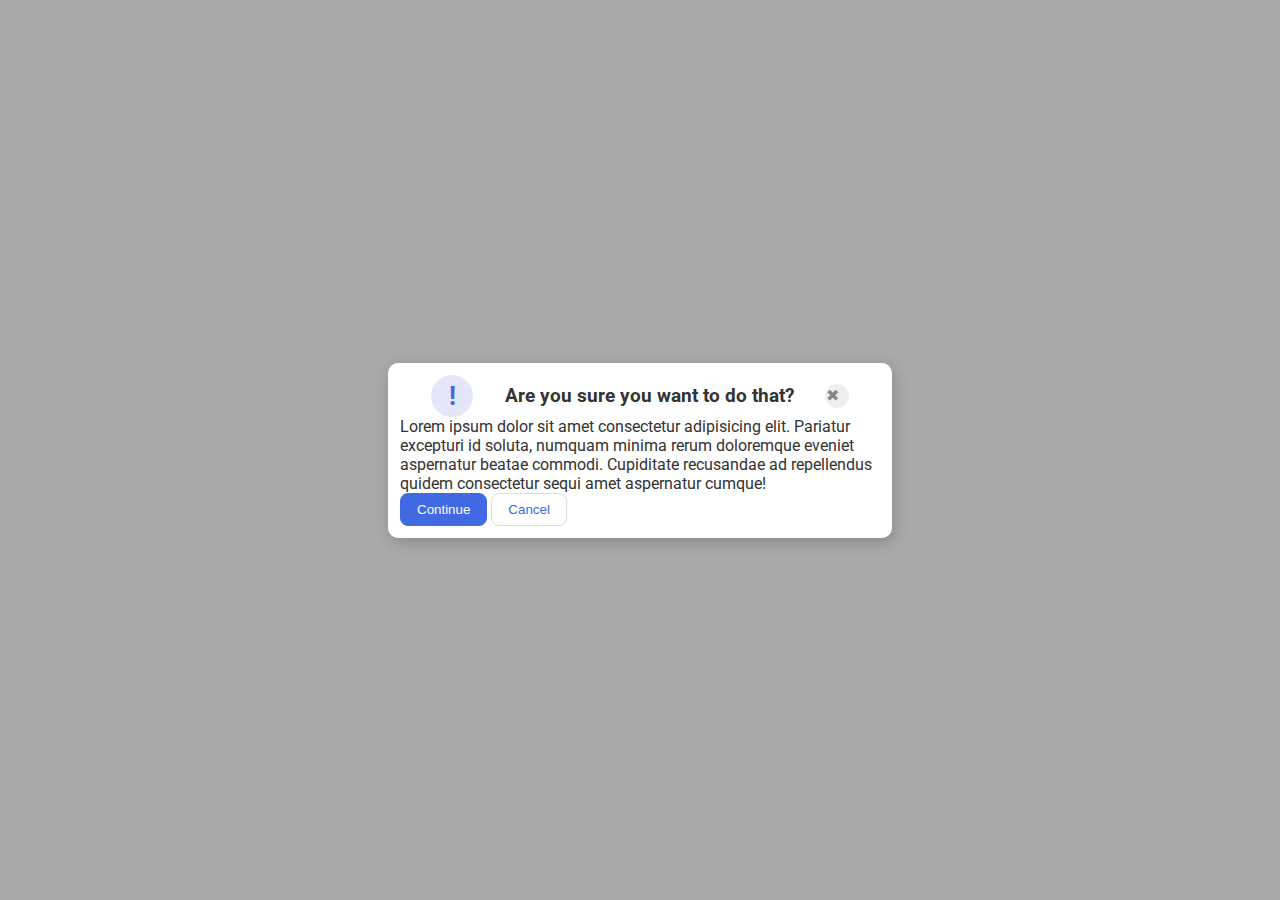
==== flex/05-flex-modal/index.html @ ae9dd0a3 "Initial solution for flex 05" ====
<!DOCTYPE html>
<html lang="en">
  <head>
    <meta charset="UTF-8">
    <meta http-equiv="X-UA-Compatible" content="IE=edge">
    <meta name="viewport" content="width=device-width, initial-scale=1.0">
    <link rel="stylesheet" href="style.css">
    <title>Modal</title>
  </head>
  <body>
    <div class="modal">
      <div class="group1">
        <div class="icon">!</div>
        <div class="header">Are you sure you want to do that?</div>
        <button class="close-button">✖</button>
      </div>
      <div class="text">Lorem ipsum dolor sit amet consectetur adipisicing elit. Pariatur excepturi id soluta, numquam minima rerum doloremque eveniet aspernatur beatae commodi. Cupiditate recusandae ad repellendus quidem consectetur sequi amet aspernatur cumque!</div>
      <button class="continue">Continue</button>
      <button class="cancel">Cancel</button>
    </div>
  </body>
</html>
---- flex/05-flex-modal/style.css ----
@import url('https://fonts.googleapis.com/css2?family=Roboto:wght@400;700&display=swap');



html, body {
  height: 100%;

}

body {
  font-family: Roboto, sans-serif;
  margin: 0;
  background: #aaa;
  color: #333;
  /* I'll give you this one for free lol */
  display: flex;
  align-items: center;
  justify-content: center;
}

.modal {
  background: white;
  width: 480px;
  border-radius: 10px;
  box-shadow: 2px 4px 16px rgba(0,0,0,.2);
  padding: 12px;
}

.icon {
  color: royalblue;
  font-size: 26px;
  font-weight: 700;
  background: lavender;
  width: 42px;
  height: 42px;
  border-radius: 50%;
  display: flex;
  align-items: center;
  justify-content: center;
}

.close-button {
  background: #eee;
  border-radius: 50%;
  color: #888;
  font-weight: 400;
  font-size: 16px;
  height: 24px;
  width: 24px;
  display: flex;
  align-items: center;
  justify-self: flex-end;
  border: 1px solid #eee;
  padding: 0;
}

button {
  cursor: pointer;
  padding: 8px 16px;
  border-radius: 8px;
}

button.continue {
  background: royalblue;
  border: 1px solid royalblue;
  color: white;
}

button.cancel {
  background: white;
  border: 1px solid #ddd;
  color: royalblue;
}
.group1 {
  display: flex;
  justify-content: space-evenly;
  align-items: center;
}

.header {
  font-weight: bold;
  font-size: larger;
  align-items: center;
}
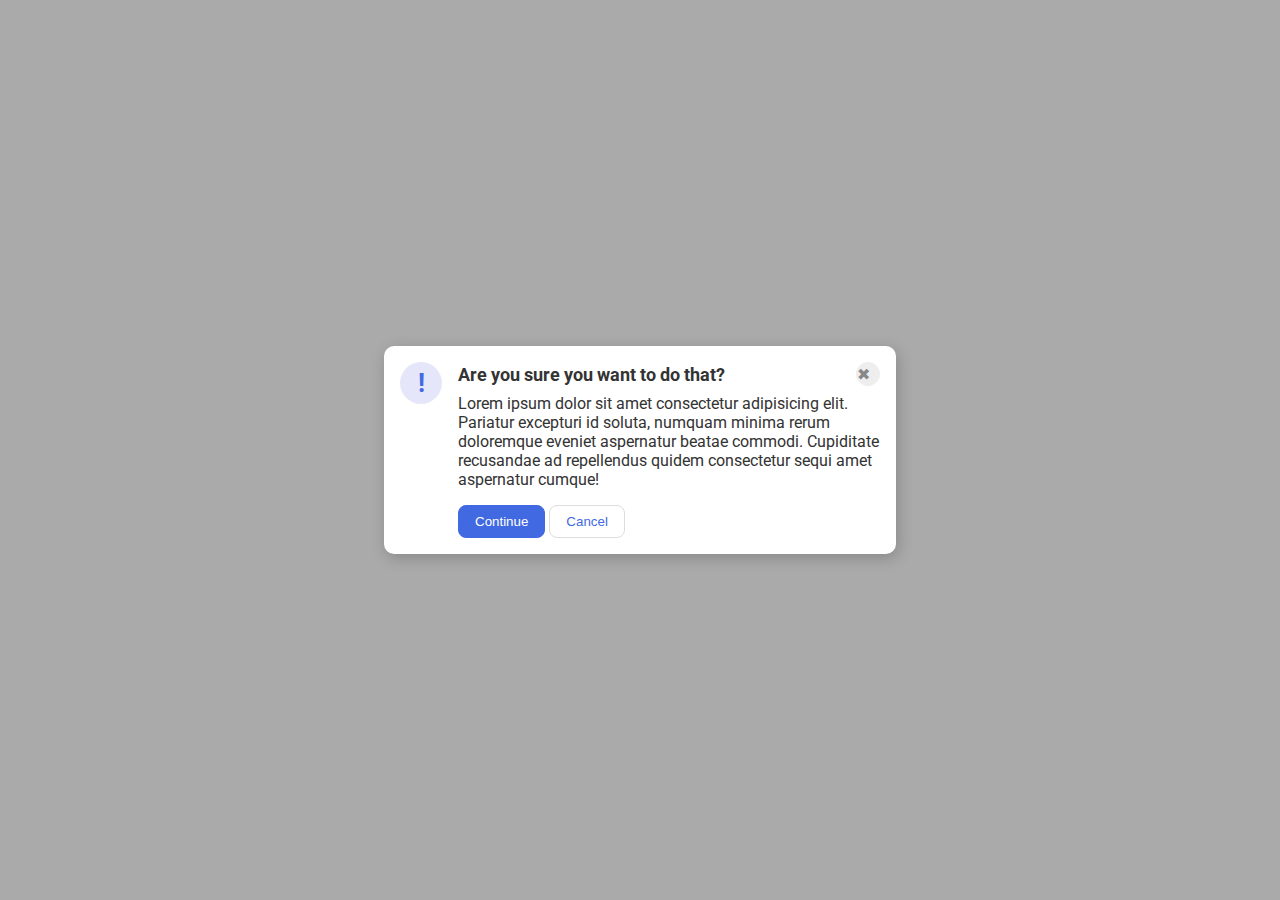
==== commit 351ee882: "Actual solution" ====
--- a/flex/05-flex-modal/index.html
+++ b/flex/05-flex-modal/index.html
@@ -9,14 +9,17 @@
   </head>
   <body>
     <div class="modal">
-      <div class="group1">
-        <div class="icon">!</div>
-        <div class="header">Are you sure you want to do that?</div>
-        <button class="close-button">✖</button>
+      <div class="icon">!</div>
+      <!-- additional container used here -->
+      <div class="container">
+        <!-- header div was moved to encompass the close button as well -->
+        <div class="header">Are you sure you want to do that?
+          <button class="close-button">✖</button>
+        </div>
+        <div class="text">Lorem ipsum dolor sit amet consectetur adipisicing elit. Pariatur excepturi id soluta, numquam minima rerum doloremque eveniet aspernatur beatae commodi. Cupiditate recusandae ad repellendus quidem consectetur sequi amet aspernatur cumque!</div>
+        <button class="continue">Continue</button>
+        <button class="cancel">Cancel</button>
       </div>
-      <div class="text">Lorem ipsum dolor sit amet consectetur adipisicing elit. Pariatur excepturi id soluta, numquam minima rerum doloremque eveniet aspernatur beatae commodi. Cupiditate recusandae ad repellendus quidem consectetur sequi amet aspernatur cumque!</div>
-      <button class="continue">Continue</button>
-      <button class="cancel">Cancel</button>
     </div>
   </body>
 </html>--- a/flex/05-flex-modal/style.css
+++ b/flex/05-flex-modal/style.css
@@ -23,7 +23,6 @@
   width: 480px;
   border-radius: 10px;
   box-shadow: 2px 4px 16px rgba(0,0,0,.2);
-  padding: 12px;
 }
 
 .icon {
@@ -71,14 +70,27 @@
   border: 1px solid #ddd;
   color: royalblue;
 }
-.group1 {
+
+.modal {
   display: flex;
-  justify-content: space-evenly;
-  align-items: center;
+  gap: 16px;
+  padding: 16px;
 }
 
+.icon {
+  /* this keeps the icon from getting smashed by the text */
+  flex-shrink: 0;
+}
+/* header container should be wrapped around the button element as well in order for flex style to work */
 .header {
-  font-weight: bold;
-  font-size: larger;
+  display: flex;
   align-items: center;
+  justify-content: space-between;
+  font-size: 18px;
+  font-weight: 700;
+  margin-bottom: 8px;
+}
+
+.text {
+  margin-bottom: 16px;
 }